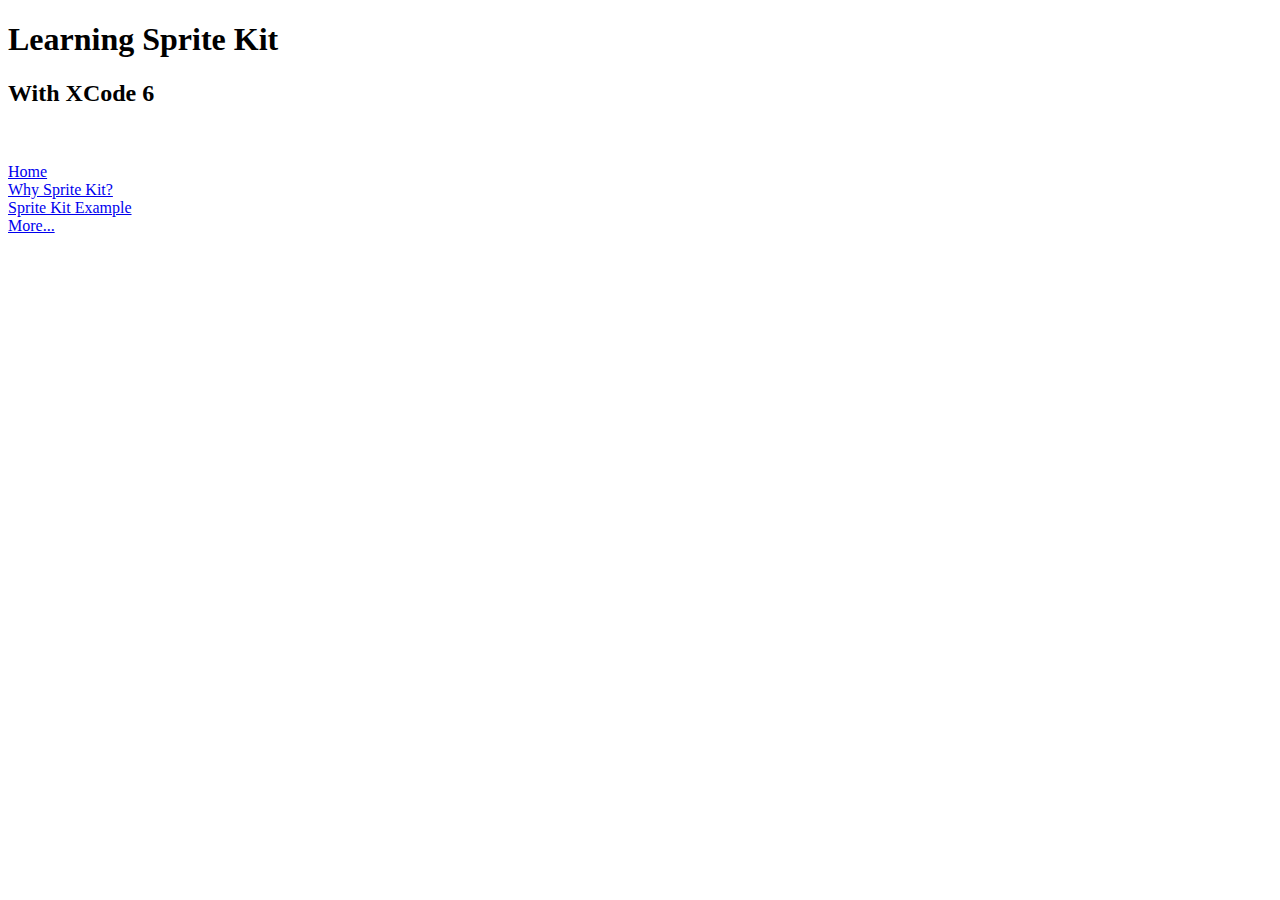
==== app/partials/example.html @ 6e68ad1e "Adding pages." ====
<!DOCTYPE html> 

<body >
        <h1>Learning Sprite Kit</h1>
        <h2> With XCode 6</h2>
        
        <br>
        <br>
        
        <div id="top_bar" class="row">
            <div class="col-xs-3">
                <a href="#/partials/home">
                    <div class="thing">
                        Home
                    </div>
                </a>
            </div>
            <div class="col-xs-3">
                <a href="#/partials/whySK">
                    <div class="thing">
                        Why Sprite Kit?
                    </div>
                </a>
            </div>  
            <div class="col-xs-3">
                <a href="#/partials/example">
                    <div class="thing">
                        Sprite Kit Example
                    </div>
                </a>
            </div>
            <div class="col-xs-3">
                <a href="#/partials/more">
                    <div class="thing">
                        More...
                    </div>
                </a>
            </div>        
        </div>
    
    </body>
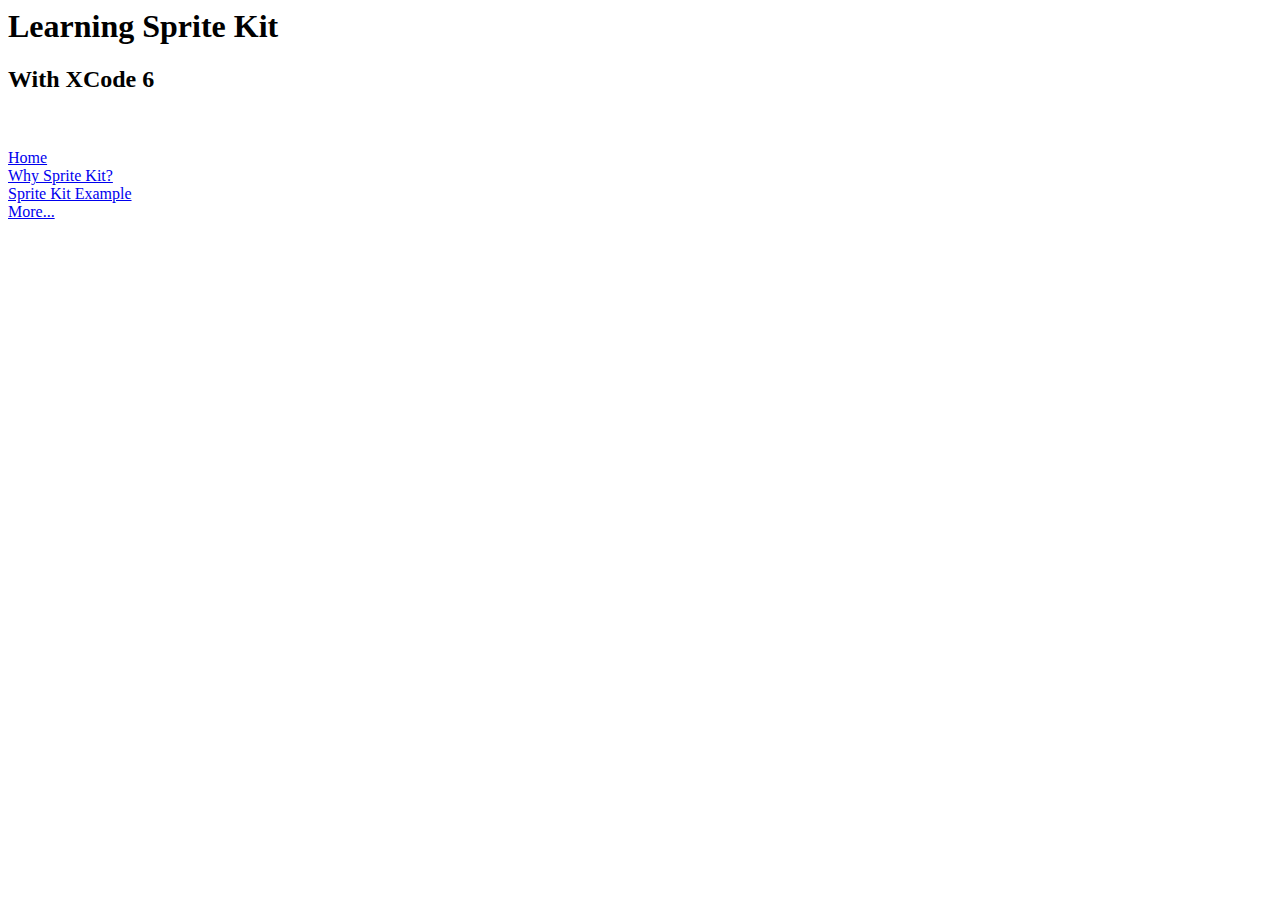
==== commit 16b8fb5b: "Updates" ====
--- a/app/partials/example.html
+++ b/app/partials/example.html
@@ -1,5 +1,4 @@
-<!DOCTYPE html> 
-
+<div class="container-fluid">
 <body >
         <h1>Learning Sprite Kit</h1>
         <h2> With XCode 6</h2>
@@ -38,4 +37,5 @@
             </div>        
         </div>
     
-    </body>+    </body>
+    </div>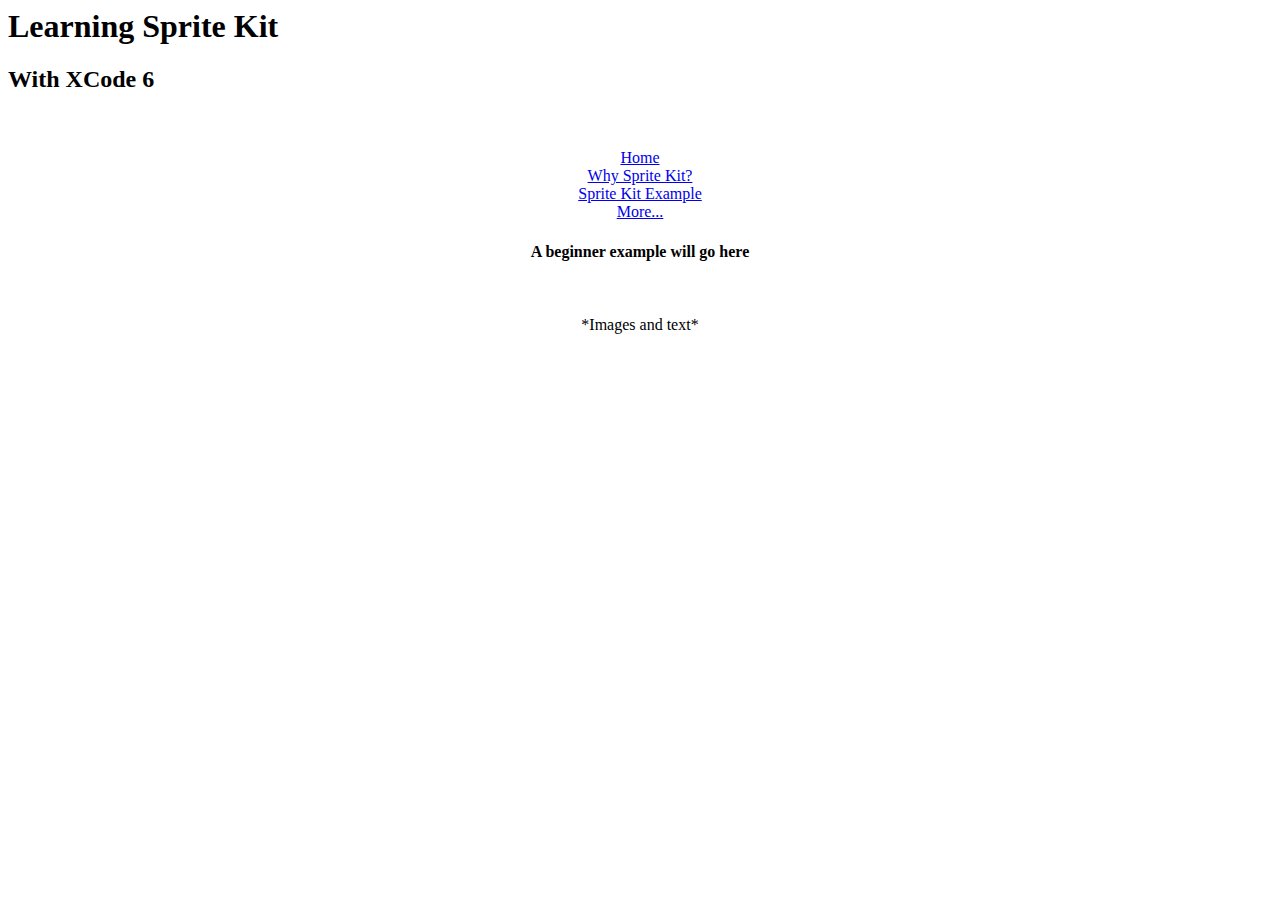
==== commit ba578ffc: "Adding functionality" ====
--- a/app/partials/example.html
+++ b/app/partials/example.html
@@ -6,30 +6,30 @@
         <br>
         <br>
         
-        <div id="top_bar" class="row">
-            <div class="col-xs-3">
-                <a href="#/partials/home">
+        <div id="top_bar" class="row" >
+            <div class="col-xs-3" align="center">
+                <a href="#/home">
                     <div class="thing">
                         Home
                     </div>
                 </a>
             </div>
-            <div class="col-xs-3">
-                <a href="#/partials/whySK">
+            <div class="col-xs-3" align="center">
+                <a href="#/home/whySK">
                     <div class="thing">
                         Why Sprite Kit?
                     </div>
                 </a>
             </div>  
-            <div class="col-xs-3">
-                <a href="#/partials/example">
+            <div class="col-xs-3" align="center">
+                <a href="#/home/example">
                     <div class="thing">
                         Sprite Kit Example
                     </div>
                 </a>
             </div>
-            <div class="col-xs-3">
-                <a href="#/partials/more">
+            <div class="col-xs-3" align="center">
+                <a href="#/home/more">
                     <div class="thing">
                         More...
                     </div>
@@ -37,5 +37,20 @@
             </div>        
         </div>
     
+    
+    <div id="panel_1">
+                <div class="panel panel-default" "col-md-4" style="text-align:center;">
+                    <div class="panel-heading" style="text-align:center;"> 
+                    <h4>A beginner example will go here</h4> 
+                    </div>
+                    <div class="text">
+                        <br>
+                        <p> *Images and text* </p>
+                        <br>
+                        <br>
+                    </div>                 
+                </div>
+            </div>
+    
     </body>
     </div>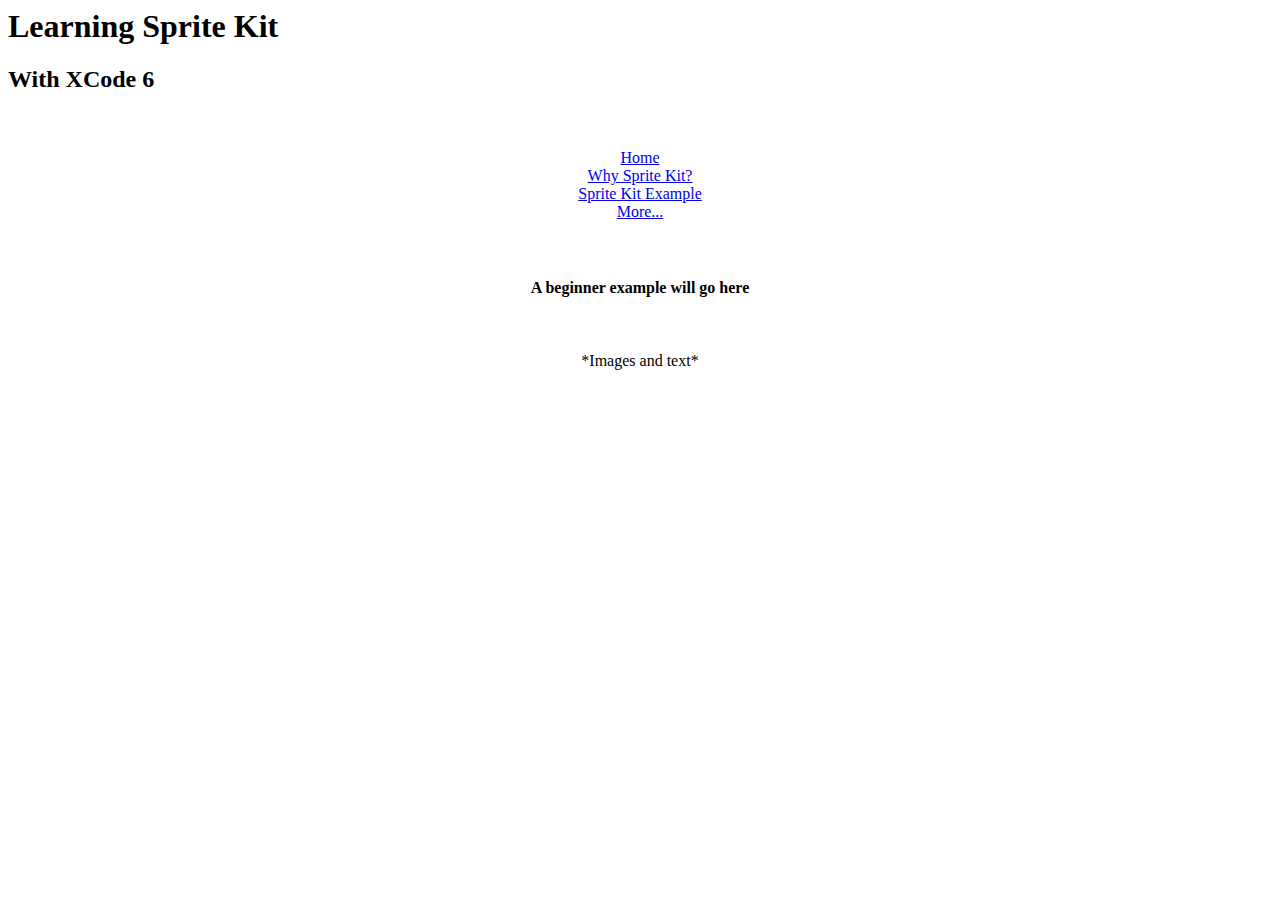
==== commit feec5bd5: "formatting" ====
--- a/app/partials/example.html
+++ b/app/partials/example.html
@@ -37,6 +37,8 @@
             </div>        
         </div>
     
+    <br>
+    <br>    
     
     <div id="panel_1">
                 <div class="panel panel-default" "col-md-4" style="text-align:center;">
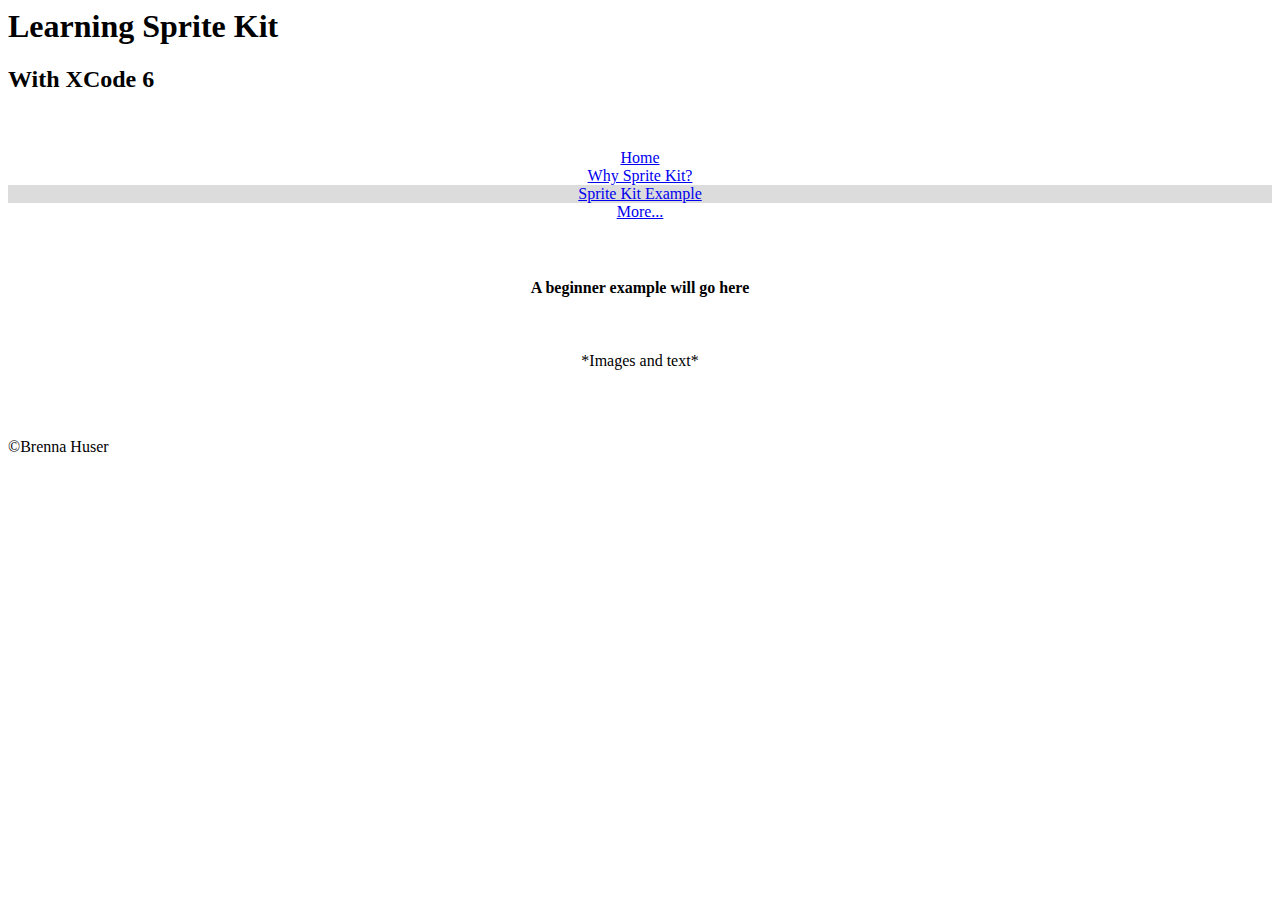
==== commit 433192cc: "Updates" ====
--- a/app/partials/example.html
+++ b/app/partials/example.html
@@ -21,7 +21,7 @@
                     </div>
                 </a>
             </div>  
-            <div class="col-xs-3" align="center">
+            <div class="col-xs-3" align="center" style="background-color:gainsboro !important;">
                 <a href="#/home/example">
                     <div class="thing">
                         Sprite Kit Example
@@ -55,4 +55,7 @@
             </div>
     
     </body>
-    </div>+    <footer>
+        <p> ©Brenna Huser</p>
+    </footer>
+</div>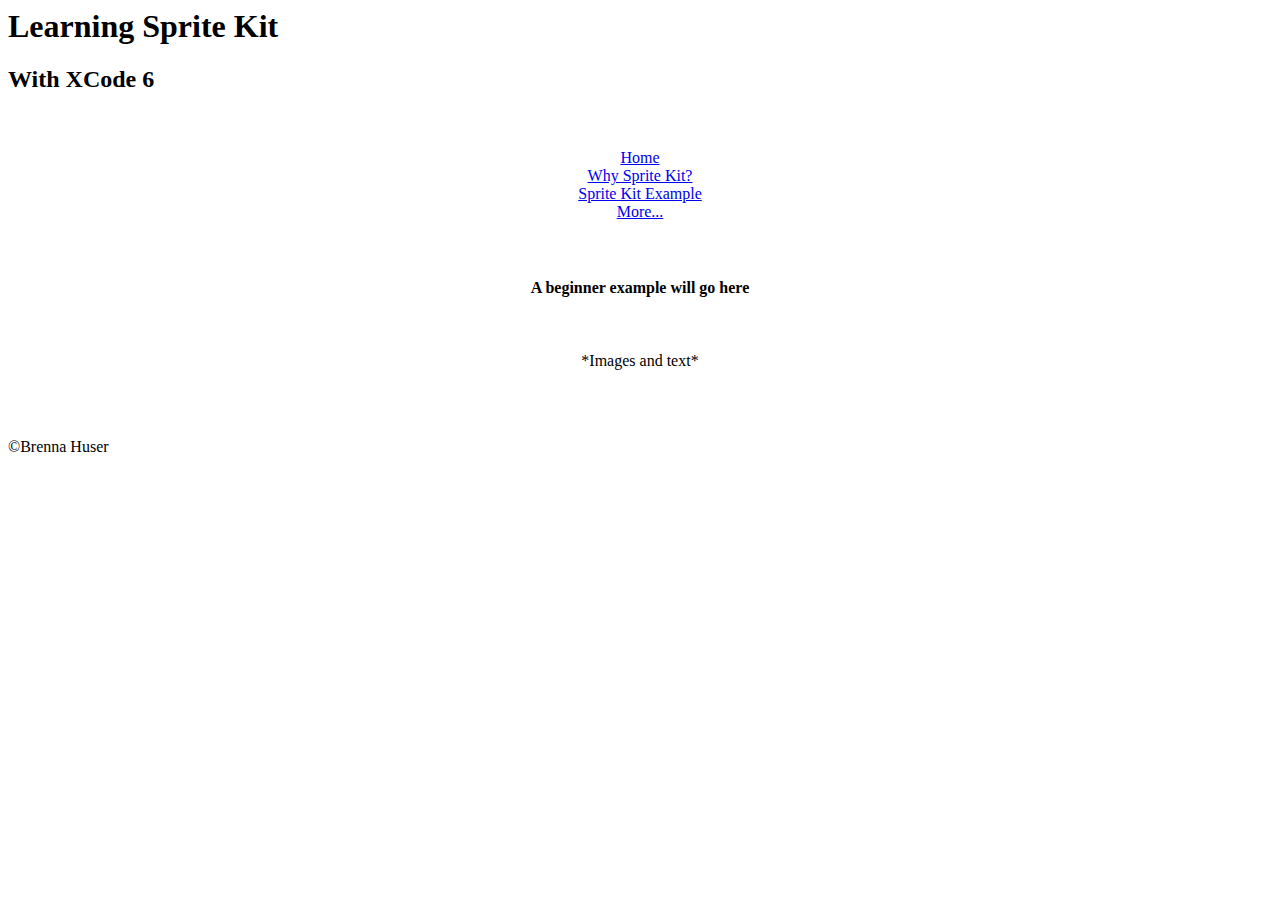
==== commit eb42e78b: "Formatting" ====
--- a/app/partials/example.html
+++ b/app/partials/example.html
@@ -21,7 +21,7 @@
                     </div>
                 </a>
             </div>  
-            <div class="col-xs-3" align="center" style="background-color:gainsboro !important;">
+            <div class="col-xs-3" align="center">
                 <a href="#/home/example">
                     <div class="thing">
                         Sprite Kit Example
